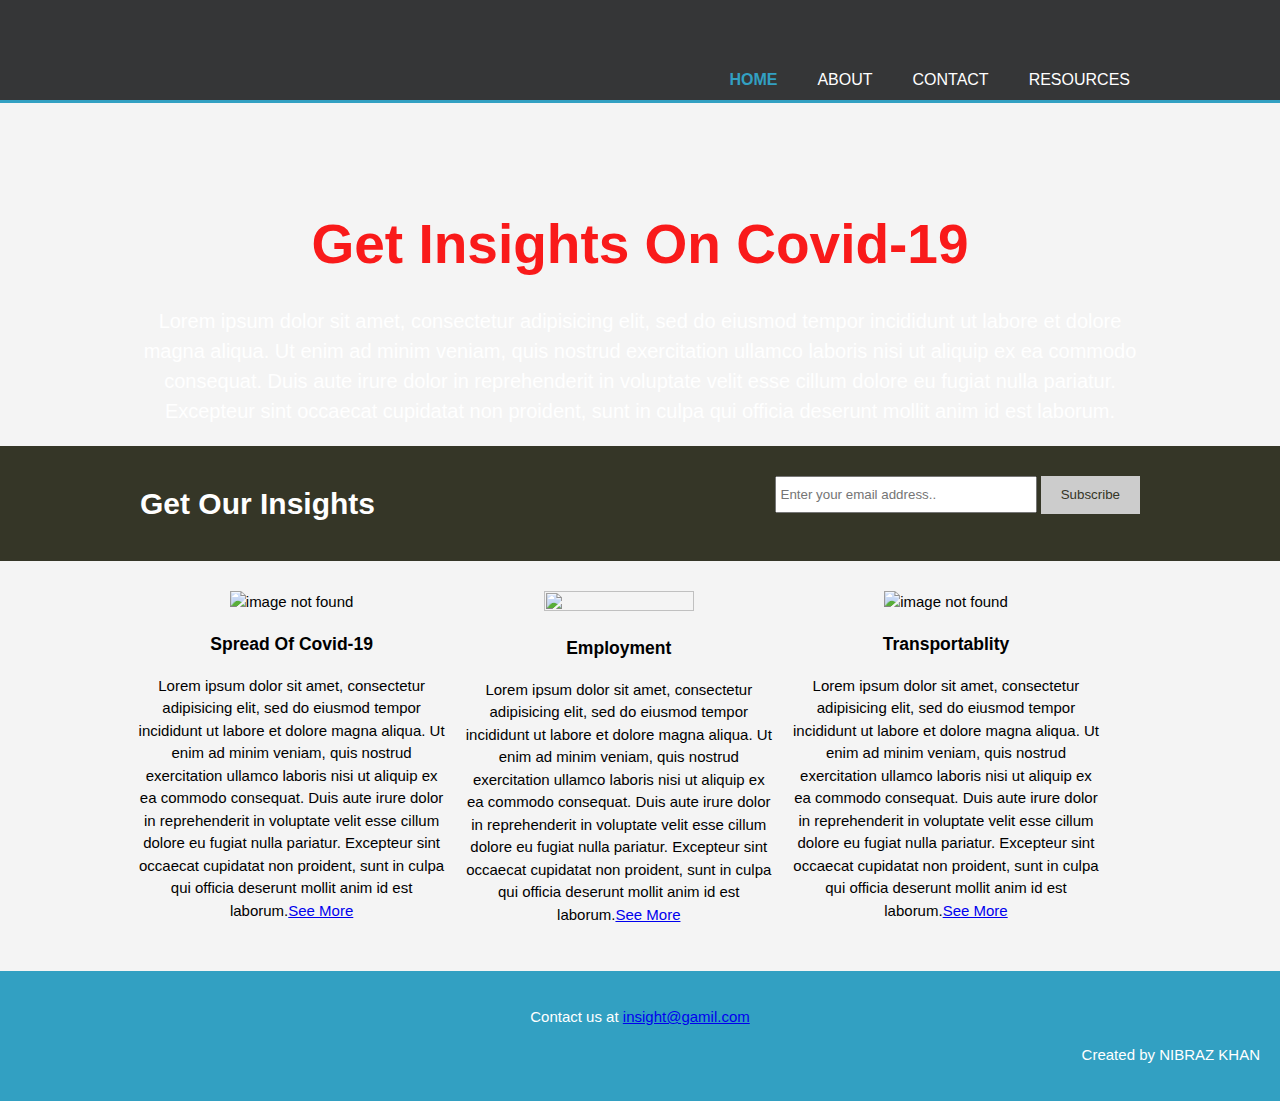
==== index.html @ 4fe87664 "index updated" ====
<!DOCTYPE html>
<html lang="en" dir="ltr">
  <head>
    <meta charset="utf-8">
    <meta name="viewport" content="width=device-width">
    <meta name="description" content="Get Insights from Us About Covid-19">
    <meta name="author" content="NIBRAZ KHAN">
    <link rel="stylesheet" href="Style.css">
    <title>INSIGHT</title>
  </head>
  <body>
    <header>
    <div class="container">
      <div id="branding">
          <img class="im" src="https://mediad.publicbroadcasting.net/p/shared/npr/201608/488380206.png" alt="">
      </div>
      <nav>
        <ul>
          <li class="current"><a href="index.html">Home</a></li>
          <li><a href="about.html">About</a></li>
          <li><a href="contact.html">Contact</a></li>
          <li><a href="resources.html">Resources</a></li>
        </ul>
      </nav>

    </div>
    </header>
    <section id="showcase">
      <div class="container">
        <h1>Get Insights On Covid-19</h1>
        <p>Lorem ipsum dolor sit amet, consectetur adipisicing elit, sed do eiusmod tempor incididunt ut labore et dolore magna aliqua. Ut enim ad minim veniam, quis nostrud exercitation ullamco laboris nisi ut aliquip ex ea commodo consequat. Duis aute irure dolor in reprehenderit in voluptate velit esse cillum dolore eu fugiat nulla pariatur. Excepteur sint occaecat cupidatat non proident, sunt in culpa qui officia deserunt mollit anim id est laborum.</p>


      </div>

    </section>
    <section id="newsletter">
      <div class="container">
        <h1>Get Our Insights</h1>
        <form  action="" >
          <input type="email"placeholder="Enter your email address.." >
          <button type="submit" name="button_1">Subscribe</button>

        </form>

      </div>
    </section>
    <section id="boxes">
      <div class="container">
        <div class="box">
          <img class="cov"src="https://tbsnews.net/sites/default/files/styles/big_2/public/images/2020/03/30/covid-19.jpg?itok=agR3bRFh&timestamp=1585547942" alt="image not found">
          <h3>Spread Of Covid-19</h3>
          <p>Lorem ipsum dolor sit amet, consectetur adipisicing elit, sed do eiusmod tempor incididunt ut labore et dolore magna aliqua. Ut enim ad minim veniam, quis nostrud exercitation ullamco laboris nisi ut aliquip ex ea commodo consequat. Duis aute irure dolor in reprehenderit in voluptate velit esse cillum dolore eu fugiat nulla pariatur. Excepteur sint occaecat cupidatat non proident, sunt in culpa qui officia deserunt mollit anim id est laborum.<a href="spreadseemore.html">See More</a></p>


        </div>
        <div class="box">
          <img class="empl"src="https://encrypted-tbn0.gstatic.com/images?q=tbn%3AANd9GcTMhBbjZA5ylf1zaEwGDBFeiDVn7x43jTVLaZapJzFOqXWkp2VR&usqp=CAU" alt="">
          <h3>Employment</h3>
          <p>Lorem ipsum dolor sit amet, consectetur adipisicing elit, sed do eiusmod tempor incididunt ut labore et dolore magna aliqua. Ut enim ad minim veniam, quis nostrud exercitation ullamco laboris nisi ut aliquip ex ea commodo consequat. Duis aute irure dolor in reprehenderit in voluptate velit esse cillum dolore eu fugiat nulla pariatur. Excepteur sint occaecat cupidatat non proident, sunt in culpa qui officia deserunt mollit anim id est laborum.<a href="employmentseemore.html">See More</a></p>


        </div>
        <div class="box">
          <img class="trans"src="https://i.insider.com/5e916b518427e9282b009a14?width=500&format=jpeg&auto=webp" alt="image not found">
          <h3>Transportablity</h3>
          <p>Lorem ipsum dolor sit amet, consectetur adipisicing elit, sed do eiusmod tempor incididunt ut labore et dolore magna aliqua. Ut enim ad minim veniam, quis nostrud exercitation ullamco laboris nisi ut aliquip ex ea commodo consequat. Duis aute irure dolor in reprehenderit in voluptate velit esse cillum dolore eu fugiat nulla pariatur. Excepteur sint occaecat cupidatat non proident, sunt in culpa qui officia deserunt mollit anim id est laborum.<a href="transseemore.html">See More</a></p>

        </div>

      </div>


    </section>
    <footer>
      <p>Contact us at <a href="#">insight@gamil.com</a></p>
      <p class="yo">Created by NIBRAZ KHAN</p>

    </footer>
  </body>
</html>
---- Style.css ----
body{
  font:15px/1.5 Arial,Helvetica,sans-serif;
  padding:0;
  margin:0;
  background-color: #f4f4f4;
}
.container{
  width: 80%;
  margin:auto;
  overflow:hidden;
}
ul{
  margin: 0;
  padding: 0
}
/* Header */
header{
  background: #353637;
  color:#ffffff;
  padding-top: 30px;
  min-height: 70px;
  border-bottom: #32a0c2 3px solid;
}
header a{
  color:#ffffff;
  text-decoration: none;
  text-transform: uppercase;
  font-size: 16px;

}
header li{
  float:left;
  display:inline;
  padding:0 20px 0 20px;
}
header #brading{
  float:left;
}
header nav{
  float:right;
  margin-top:10px;

  padding: 5px 2px;
}

header .current a{
  color:#32a0c2;
  font-weight: bold;
}
header a:hover{
  color:#cccccc;
  font-weight:bold;
}
/* Showcase */
#showcase{
  min-height:300px;
  background:url('https://xccelerate.co/images/cover/data_science.png')no-repeat center;
  background-size: cover;
  text-align: center;
  color:#F91A1A;

}
#showcase h1{
  margin-top: 100px;
  font-size: 55px;
  margin-bottom: 10px;
}
#showcase p{
  font-size:20px;
  color:white;
}
/* Newsletter */
#newsletter{
  padding:15px;
  color:#ffffff;
  background:#353627;
}
#newsletter h1{
  float:left;

}
#newsletter form{
  float:right;
  margin-top:15px;
}
#newsletter input[type="email"]{
  padding:4px;
  height:25px;
  width:250px;
}
button{
  height:38px;background:#cccccc;
  border:0;
  padding-left:20px;
  padding-right:20px;
  color:#353627;
}
#boxes{
  margin-top: 20px;

}
#boxes .box{
  float:left;
  text-align:center;
  width:30%;
  padding:10px;
}
footer{
  padding:20px;
  margin-top:20px;
  color:#ffffff;
  background-color:#32a0c2;
  text-align:center;
}
footer .yo{
  text-align: right;
}

/* sidebar */
aside#sidebar{
  float:right;
  width:30%;
  padding:5px;

}
.dark{
  padding:15px;
  background:#35424a;
  color:#ffffff;
  margin-top:10px;
  margin-bottom:10px;
}
article#main-col{
  float:left;
  width:65%;
}
.cov{
  width:70%;
  height:60%;

}
.empl{
  width:70%;
  height:60%;

}
.trans{
  width:70%;
  height:60%;
}
/* contact */
article#main-col input,article#main-col textarea{
  width:100%;
  padding:5px;

}
.nam{
  margin-bottom: 5px;
}
/* seemore */
article#seemo p{
  list-style: none;
  padding:20px;
  border:#cccccc solid 1px;
  margin-bottom:5px;
  background:#32a0c2;

}
article#seemo img{
  width:60%;
  height:60%;
}

@media(max-width:768px){
  header #branding,
  header nav,
  header nav li,
  #newsletter h1,
  #newsletter form,
  #boxes .box,article#main-col,aside#sidebar{
    float:none;
    text-align:center;
    width:100%;
  }
  header{
    padding-bottom:20px;
  }
  #showcase h1{
    margin-top: 40px;

  }
  #newsletter button{
    display:block;
    width:100%;
  }
  #newsletter form input[type="email"],.contact input,.contact textarea,.contact label{
    width:100%;
    margin-bottom:5px;

  }
  .img{
    width:100%;
  }

}
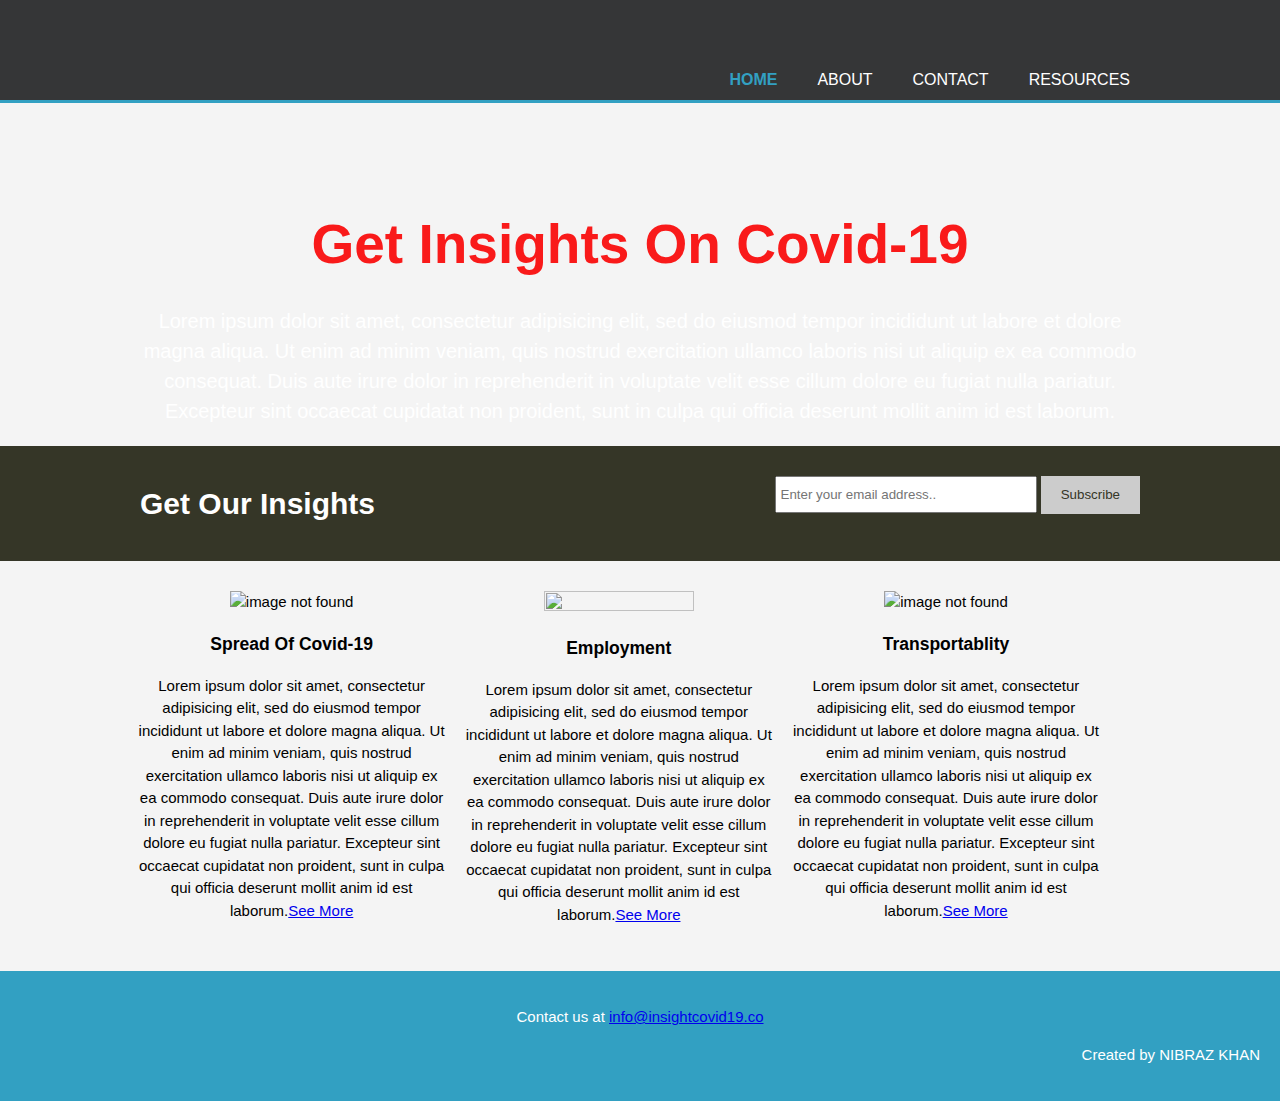
==== commit 350d33c6: "Changes in text" ====
--- a/index.html
+++ b/index.html
@@ -73,7 +73,7 @@
 
     </section>
     <footer>
-      <p>Contact us at <a href="#">insight@gamil.com</a></p>
+      <p>Contact us at <a href="#">info@insightcovid19.co</a></p>
       <p class="yo">Created by NIBRAZ KHAN</p>
 
     </footer>
--- a/Style.css
+++ b/Style.css
@@ -176,7 +176,7 @@
   header nav,
   header nav li,
   #newsletter h1,
-  #newsletter form,
+  #newsletter form,.im,.nas,
   #boxes .box,article#main-col,aside#sidebar{
     float:none;
     text-align:center;
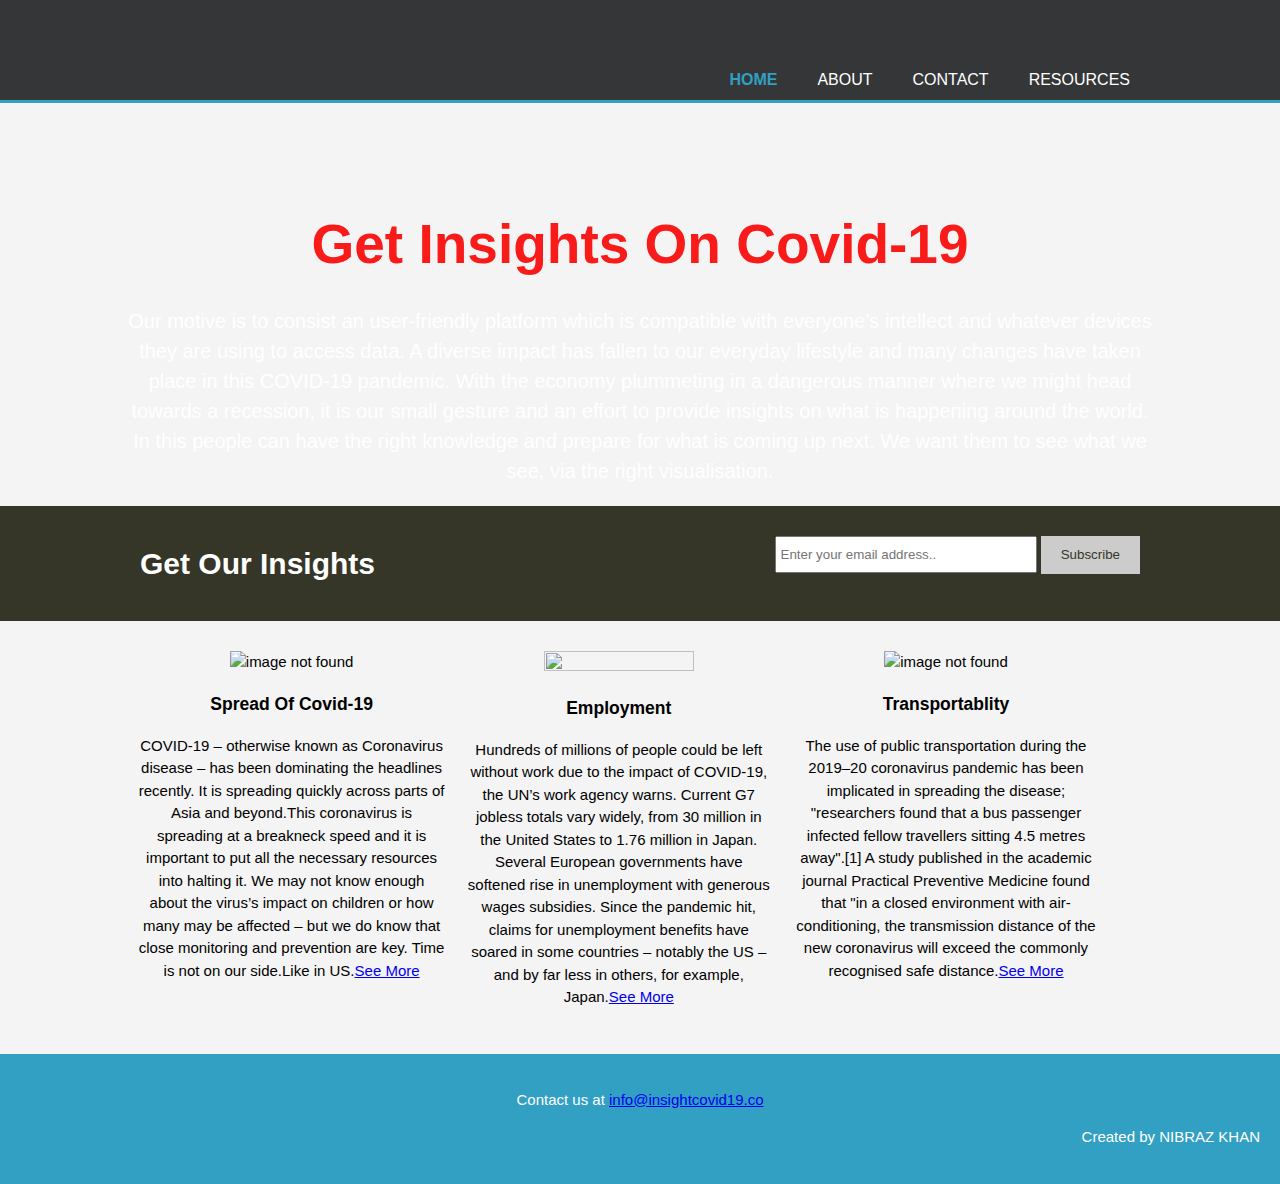
==== commit 70992c98: "paragraphs updated." ====
--- a/index.html
+++ b/index.html
@@ -28,8 +28,7 @@
     <section id="showcase">
       <div class="container">
         <h1>Get Insights On Covid-19</h1>
-        <p>Lorem ipsum dolor sit amet, consectetur adipisicing elit, sed do eiusmod tempor incididunt ut labore et dolore magna aliqua. Ut enim ad minim veniam, quis nostrud exercitation ullamco laboris nisi ut aliquip ex ea commodo consequat. Duis aute irure dolor in reprehenderit in voluptate velit esse cillum dolore eu fugiat nulla pariatur. Excepteur sint occaecat cupidatat non proident, sunt in culpa qui officia deserunt mollit anim id est laborum.</p>
-
+        <p>Our motive is to consist  an user-friendly platform which is compatible with everyone’s intellect and whatever devices they are using to access data. A diverse impact has fallen to our everyday lifestyle and many changes have taken place in this COVID-19 pandemic. With the economy plummeting in a dangerous manner where we might head towards a recession, it is our small gesture and an effort to provide insights on what is happening around the world. In this people can have the right knowledge and prepare for what is coming up next. We want them to see what we see, via the right visualisation.
 
       </div>
 
@@ -50,21 +49,24 @@
         <div class="box">
           <img class="cov"src="https://tbsnews.net/sites/default/files/styles/big_2/public/images/2020/03/30/covid-19.jpg?itok=agR3bRFh&timestamp=1585547942" alt="image not found">
           <h3>Spread Of Covid-19</h3>
-          <p>Lorem ipsum dolor sit amet, consectetur adipisicing elit, sed do eiusmod tempor incididunt ut labore et dolore magna aliqua. Ut enim ad minim veniam, quis nostrud exercitation ullamco laboris nisi ut aliquip ex ea commodo consequat. Duis aute irure dolor in reprehenderit in voluptate velit esse cillum dolore eu fugiat nulla pariatur. Excepteur sint occaecat cupidatat non proident, sunt in culpa qui officia deserunt mollit anim id est laborum.<a href="spreadseemore.html">See More</a></p>
+          <p>COVID-19 – otherwise known as Coronavirus disease – has been dominating the headlines recently. It is spreading quickly across parts of Asia and beyond.This coronavirus is spreading at a breakneck speed and it is important to put all the necessary resources into halting it. We may not know enough about the virus’s impact on children or how many may be affected – but we do know that close monitoring and prevention are key. Time is not on our side.Like in US.<a href="spreadseemore.html">See More</a></p>
 
 
         </div>
         <div class="box">
           <img class="empl"src="https://encrypted-tbn0.gstatic.com/images?q=tbn%3AANd9GcTMhBbjZA5ylf1zaEwGDBFeiDVn7x43jTVLaZapJzFOqXWkp2VR&usqp=CAU" alt="">
           <h3>Employment</h3>
-          <p>Lorem ipsum dolor sit amet, consectetur adipisicing elit, sed do eiusmod tempor incididunt ut labore et dolore magna aliqua. Ut enim ad minim veniam, quis nostrud exercitation ullamco laboris nisi ut aliquip ex ea commodo consequat. Duis aute irure dolor in reprehenderit in voluptate velit esse cillum dolore eu fugiat nulla pariatur. Excepteur sint occaecat cupidatat non proident, sunt in culpa qui officia deserunt mollit anim id est laborum.<a href="employmentseemore.html">See More</a></p>
+          <p>Hundreds of millions of people could be left without work due to the impact of COVID-19, the UN’s work agency warns.
+Current G7 jobless totals vary widely, from 30 million in the United States to 1.76 million in Japan.
+Several European governments have softened rise in unemployment with generous wages subsidies.
+Since the pandemic hit, claims for unemployment benefits have soared in some countries – notably the US – and by far less in others, for example, Japan.<a href="employmentseemore.html">See More</a></p>
 
 
         </div>
         <div class="box">
           <img class="trans"src="https://i.insider.com/5e916b518427e9282b009a14?width=500&format=jpeg&auto=webp" alt="image not found">
           <h3>Transportablity</h3>
-          <p>Lorem ipsum dolor sit amet, consectetur adipisicing elit, sed do eiusmod tempor incididunt ut labore et dolore magna aliqua. Ut enim ad minim veniam, quis nostrud exercitation ullamco laboris nisi ut aliquip ex ea commodo consequat. Duis aute irure dolor in reprehenderit in voluptate velit esse cillum dolore eu fugiat nulla pariatur. Excepteur sint occaecat cupidatat non proident, sunt in culpa qui officia deserunt mollit anim id est laborum.<a href="transseemore.html">See More</a></p>
+          <p>The use of public transportation during the 2019–20 coronavirus pandemic has been implicated in spreading the disease; "researchers found that a bus passenger infected fellow travellers sitting 4.5 metres away".[1] A study published in the academic journal Practical Preventive Medicine found that "in a closed environment with air-conditioning, the transmission distance of the new coronavirus will exceed the commonly recognised safe distance.<a href="transseemore.html">See More</a></p>
 
         </div>
 
--- a/Style.css
+++ b/Style.css
@@ -171,7 +171,8 @@
   height:60%;
 }
 
-@media(max-width:768px){
+@media (max-width:768px){
+
   header #branding,
   header nav,
   header nav li,
@@ -182,6 +183,7 @@
     text-align:center;
     width:100%;
   }
+  
   header{
     padding-bottom:20px;
   }
